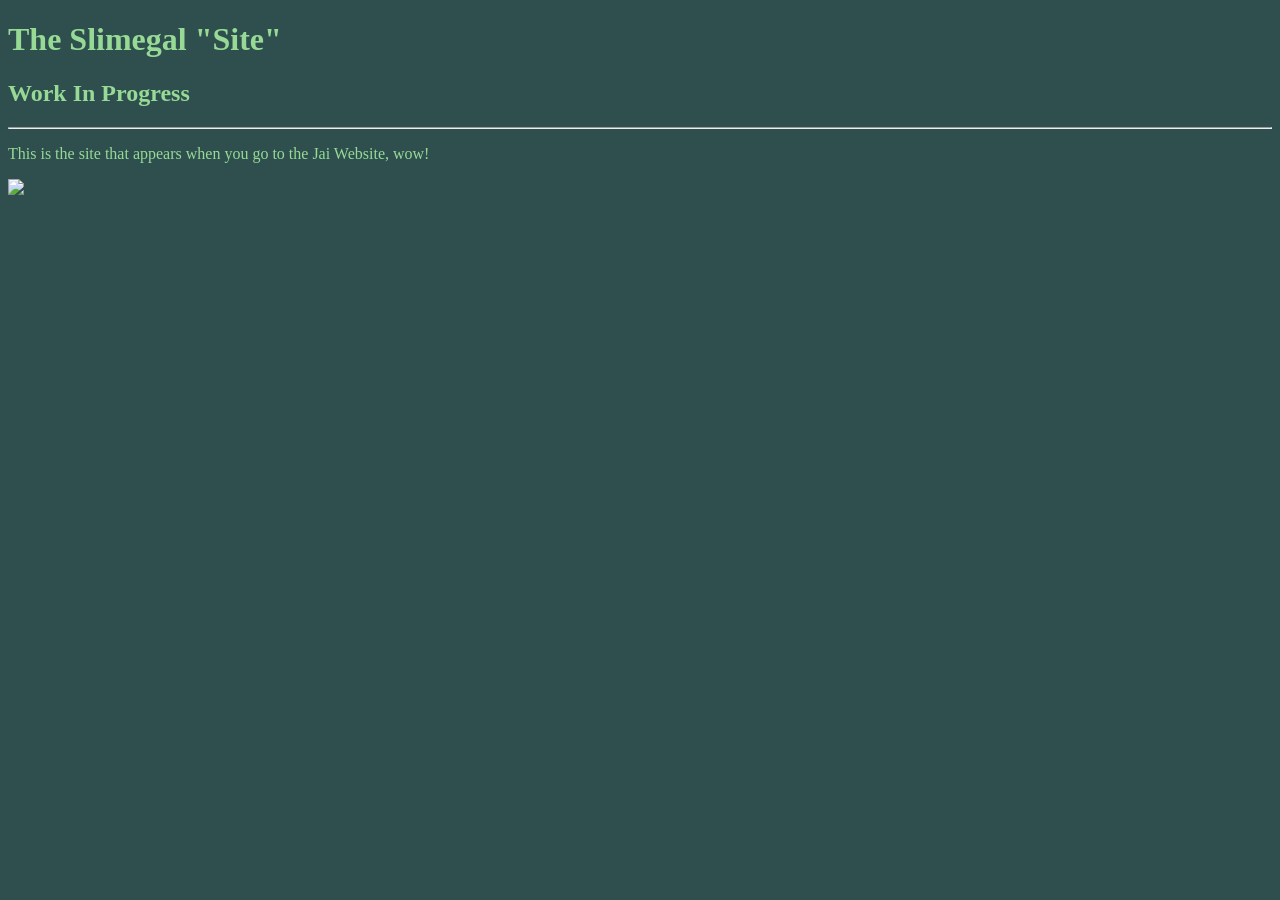
==== index.html @ a97bc7d5 "Rename slimegalsite.html to index.html" ====
<!DOCTYPE html>
<html>
    <body style="background-color:darkslategrey;">
    <h1 style="color:rgb(150, 218, 150);size:50px;"> The Slimegal "Site"</h1>
    <h2 style="color:rgb(150, 218, 150);size:24px;"> Work In Progress</h2>
    <hr>
    <p style="color:rgb(150, 218, 150);">This is the site that appears when you go to the Jai Website, wow!</p>
    <img src="https://cdn.zmescience.com/wp-content/uploads/2014/01/RhdNuAY.jpg">
<html>
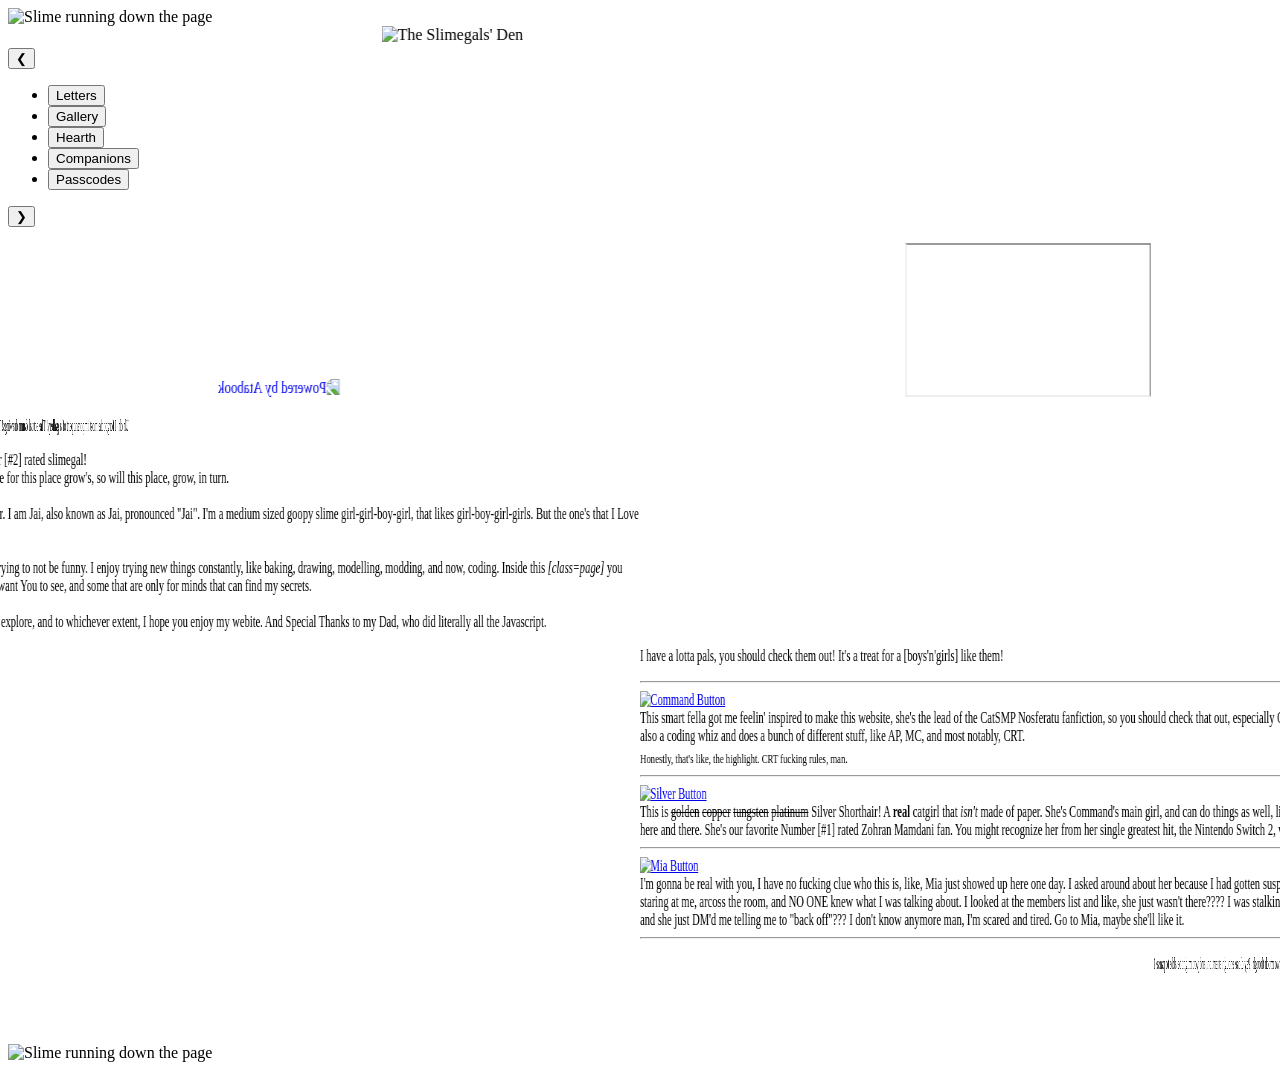
==== commit 8fdcbf8c: "Brand New HTML" ====
--- a/index.html
+++ b/index.html
@@ -1,9 +1,343 @@
 <!DOCTYPE html>
-<html>
-    <body style="background-color:darkslategrey;">
-    <h1 style="color:rgb(150, 218, 150);size:50px;"> The Slimegal "Site"</h1>
-    <h2 style="color:rgb(150, 218, 150);size:24px;"> Work In Progress</h2>
-    <hr>
-    <p style="color:rgb(150, 218, 150);">This is the site that appears when you go to the Jai Website, wow!</p>
-    <img src="https://cdn.zmescience.com/wp-content/uploads/2014/01/RhdNuAY.jpg">
-<html>
+<!--FIX ALL THE LINKS TO THE IN-SITE VERSIONS ONCE DONE-->
+<html lang="en">
+    
+    <head>
+        <meta charset="UTF-8">
+        <meta name="viewport" content="width=device-width, initial-scale=1.0">
+        <meta name="description" content="The Slimegals' Den — Jai's corner of the web.">
+        <title> The Slimegals' Den</title>
+        <link rel="stylesheet" href="/style/universal.css">
+        <link rel="icon" type="image/x-icon" href="/assets/images/flavicon.png">
+    </head>
+
+    <body>
+        <div class="layout">
+
+            <aside class="side">
+                <img src="/assets/images/left_sludge.png" alt="Slime running down the page">
+            </aside>
+
+            <main class="mainbody">
+
+                <header class="titleheader">
+                    <marquee class="header-text" scrollamount="15" direction="right" behavior="sliding">
+                        <img src="/assets/images/header.png" alt="The Slimegals' Den">
+                    </marquee>
+                </header>
+
+                <nav class="carousel-nav" aria-label="Site navigation">
+                    <button type="button" class="nav-arrow nav-prev" aria-label="Previous section">&#10094;</button>
+                    <ul class="nav-titles" role="tablist">
+                        <li role="presentation"><button type="button" class="nav-title" data-index="0" role="tab" aria-selected="false">Letters</button></li>
+                        <li role="presentation"><button type="button" class="nav-title" data-index="1" role="tab" aria-selected="false">Gallery</button></li>
+                        <li role="presentation"><button type="button" class="nav-title" data-index="2" role="tab" aria-selected="true">Hearth</button></li>
+                        <li role="presentation"><button type="button" class="nav-title" data-index="3" role="tab" aria-selected="false">Companions</button></li>
+                        <li role="presentation"><button type="button" class="nav-title" data-index="4" role="tab" aria-selected="false">Passcodes</button></li>
+                    </ul>
+                    <button type="button" class="nav-arrow nav-next" aria-label="Next section">&#10095;</button>
+                </nav>
+
+                <section class="content-area">
+                    <div class="carousel-stage">
+                        <div class="carousel-ring" id="carouselRing">
+
+                            <div class="content-box carousel-panel" data-index="0" role="tabpanel" aria-hidden="true">
+                                <p>
+                                    <iframe src="https://slimegal.atabook.org/" title="Atabook guestbook"></iframe>
+                                    <a href="https://atabook.org/" target="_blank" rel="noopener noreferrer"><img src="/assets/images/hyperjainkbutton.gif" alt="Powered by Atabook" style="position: fixed; bottom: 4px; right: calc(10% - 16px);"></a>
+                                </p>
+                            </div>
+
+                            <div class="content-box carousel-panel" data-index="1" role="tabpanel" aria-hidden="true">
+                                <p id="galleryEmptyMessage">
+                                    Uh oh! I forgot the most imporant part of a gallery! The actual damn drawings! That, or there actually are drawings 
+                                    here, and you just can't see them yet!
+                                </p>
+                                <div class="gallery-grid" id="galleryGrid"></div>
+                            </div>
+
+                            <div class="content-box carousel-panel" data-index="2" role="tabpanel" aria-hidden="false">
+                                <p>
+                                    <b>Hello!1!</b>It's me, every-one's favorite Number [#2] rated slimegal!
+                                    <br>
+                                    This <i>[class=page]</i> is lonely, but as your Love for this place grow's, so will this place, grow, in turn.
+                                    <br>
+                                    <br>
+                                    For now though, INTROductions are in order. I am Jai, also known as Jai, pronounced "Jai". I'm a medium sized goopy
+                                    slime girl-girl-boy-girl, that likes girl-boy-girl-girls. But the one's that I Love the most? Spiders. And Murph.
+                                    <br>
+                                    <br>
+                                    I like being funny, or trying to be funny, or trying to not be funny. I enjoy trying new things constantly, like 
+                                    baking, drawing, modelling, modding, and now, coding.<!--Like I'm doing right now!--> Inside this <i>[class=page]</i> 
+                                    you may find many thing-a-ma-jigs, some that I want You to see, and some that are only for minds that can find my secrets.
+                                    <!--Though, between us, you're not finding any secrets here.-->
+                                    <br>
+                                    <br>
+                                    But regardless, whether or not you decide to explore, and to whichever extent, I hope you enjoy my webite. And Special Thanks to my Dad, 
+                                    who did literally all the Javascript.
+                                </p>
+                            </div>
+
+                            <div class="content-box carousel-panel" data-index="3" role="tabpanel" aria-hidden="true">
+                                <p>
+                                    I have a lotta pals, you should check them out! It's a treat for a [boys'n'girls] like them!
+                                    <hr>
+                                    <a class="companion-button" href="https://commandtm.catsmp.gay/" target="_blank" rel="noopener noreferrer"><img src="/assets/images/gqmiku.png" alt="Command Button"></a>
+                                    <br>
+                                    This smart fella got me feelin' inspired to make this website, she's the lead of the CatSMP Nosferatu fanfiction, so you should check that out, 
+                                    especially Chapter 7, AKA the only one I wrote. He's also a coding whiz and does a bunch of different stuff, like AP, MC, and most notably, CRT.
+                                    <br>
+                                    <sub>Honestly, that's like, the highlight. CRT fucking rules, man.</sub>
+                                    <hr>
+                                    <a class="companion-button" href="https://www.silver.catsmp.gay/" target="_blank" rel="noopener noreferrer"><img src="/assets/images/neosilvbutton.png" alt="Silver Button"></a>
+                                    <br>
+                                    This is <del>golden</del> <del>copper</del> <del>tungsten</del> <del>platinum</del> Silver Shorthair! A <b>real</b> catgirl that <i>isn't</i> made of paper. 
+                                    She's Command's main girl, and can do things as well, like 3D modelling, modding, and some art here and there. She's our favorite Number [#1] rated Zohran Mamdani fan.
+                                    You might recognize her from her single greatest hit, the Nintendo Switch 2, which you can learn all about <a href="https://www.youtube.com/watch?v=0qGt_ksleRM" target="_blank" rel="noopener noreferrer">here!</a>
+                                    <hr>
+                                    <a class="companion-button" href="https://mia.sinister.gay/" target="_blank" rel="noopener noreferrer"><img src="/assets/images/button.gif" alt="Mia Button"></a>
+                                    <br>
+                                    I'm gonna be real with you, I have no fucking clue who this is, like, Mia just showed up here one day. I asked around about her because I had gotten suspicious the other day 
+                                    when I saw her just, staring at me, arcoss the room, and NO ONE knew what I was talking about. I looked at the members list and like, she just wasn't there???? I was stalking 
+                                    her socials to see if I could learn anything and she just DM'd me telling me to "back off"??? I don't know anymore man, I'm scared and tired. Go to Mia, maybe she'll like it.
+                                    <hr>
+                                </p>
+                            </div>
+
+                            <div class="content-box carousel-panel" data-index="4" role="tabpanel" aria-hidden="true">
+                                <p>
+                                    Around these parts, you may have to dig up passcodes for a fuller [Slimegals' Den] experience, don't worry yourself two much though! Pay close enough 
+                                    attention, and you might be able to parse 1 or 2 or 3 or 4 codes. And to top it all off, the GALLERY will always be open for you to gays upon your soils!
+                                </p>
+                                <form class="passcode-form" id="passcodeForm">
+                                    <label class="visually-hidden" for="passcodeInput">Passcode</label>
+                                    <input type="text" class="passcode-input" id="passcodeInput" placeholder="Enter passcode" autocomplete="off" spellcheck="false">
+                                    <button type="submit" class="passcode-submit">Unlock</button>
+                                </form>
+                                <p class="passcode-message" id="passcodeMessage"></p>
+                            </div>
+
+                        </div>
+                    </div>
+                </section>
+
+            </main>
+            
+            <aside class="side">
+                <img src="/assets/images/right_sludge.png" alt="Slime running down the page">
+            </aside>
+        </div>
+
+        <div class="passcode-overlay" id="passcodeOverlay" aria-hidden="true">
+            <img id="passcodeOverlayImage" src="" alt="">
+        </div>
+
+        <!--Carousel Junk, Touch This And Die-->
+        <script>
+            (function () {
+
+                const ring = document.getElementById("carouselRing");
+                const panels = Array.from(ring.querySelectorAll(".carousel-panel"));
+                const navTitles = Array.from(document.querySelectorAll(".nav-title"));
+                const prevBtn = document.querySelector(".nav-prev");
+                const nextBtn = document.querySelector(".nav-next");
+                const count = panels.length;
+                const angleStep = 360 / count;
+
+                let currentIndex = panels.findIndex((p) => p.getAttribute("aria-hidden") === "false");
+                if (currentIndex < 0) currentIndex = 0;
+                let rotation = -currentIndex * angleStep;
+
+                function layout() {
+                    const width = panels[0].offsetWidth;
+                    const radius = Math.round((width / 2) / Math.tan(Math.PI / count));
+                    panels.forEach((panel, i) => {
+                        panel.style.transform = `rotateY(${i * angleStep}deg) translateZ(${radius}px)`;
+                    });
+                    render();
+                }
+
+                function render() {
+                    ring.style.transform = `rotateY(${rotation}deg)`;
+
+                    panels.forEach((panel, i) => {
+                        const isActive = i === currentIndex;
+                        panel.classList.toggle("active", isActive);
+                        panel.setAttribute("aria-hidden", isActive ? "false" : "true");
+                        panel.querySelectorAll("a, button, input, textarea, select, .gallery-item").forEach((el) => {
+                            el.tabIndex = isActive ? 0 : -1;
+                        });
+                    });
+
+                    navTitles.forEach((btn, i) => {
+                        const isActive = i === currentIndex;
+                        btn.classList.toggle("active", isActive);
+                        btn.setAttribute("aria-selected", isActive ? "true" : "false");
+                    });
+                }
+
+                function step(direction) {
+                    currentIndex = ((currentIndex + direction) % count + count) % count;
+                    rotation += -direction * angleStep;
+                    render();
+                }
+
+                function goTo(target) {
+                    target = ((target % count) + count) % count;
+                    let diff = target - currentIndex;
+                    diff = ((diff % count) + count) % count;
+                    if (diff > count / 2) diff -= count;
+
+                    currentIndex = target;
+                    rotation += -diff * angleStep;
+                    render();
+                }
+
+                navTitles.forEach((btn, i) => {
+                    btn.addEventListener("click", () => goTo(i));
+                });
+
+                prevBtn.addEventListener("click", () => step(-1));
+                nextBtn.addEventListener("click", () => step(1));
+
+                // Left/right arrow keys step the carousel too, as long as the
+                // person isn't busy typing into a text field somewhere.
+                document.addEventListener("keydown", (event) => {
+                    const tag = document.activeElement ? document.activeElement.tagName : "";
+                    if (tag === "INPUT" || tag === "TEXTAREA") return;
+
+                    if (event.key === "ArrowLeft") step(-1);
+                    if (event.key === "ArrowRight") step(1);
+                });
+
+                window.addEventListener("resize", layout);
+                layout();
+            })();
+        </script>
+
+        <!--Passcode Gallery Junk-->
+        <script>
+            (function () {
+                const PASSCODES = {
+                    "LEMICE": { src: "/assets/images/LEMICE.png", alt: "Unlocked Artwork LEMICE" },
+                    "ALLURE": { src: "/assets/images/ALLURE.png", alt: "Unlocked Artwork ALLURE" }
+                };
+
+                const STORAGE_KEY = "slimegal-unlocked-codes";
+
+                const form = document.getElementById("passcodeForm");
+                const input = document.getElementById("passcodeInput");
+                const message = document.getElementById("passcodeMessage");
+                const overlay = document.getElementById("passcodeOverlay");
+                const overlayImage = document.getElementById("passcodeOverlayImage");
+                const galleryGrid = document.getElementById("galleryGrid");
+                const galleryEmptyMessage = document.getElementById("galleryEmptyMessage");
+
+                if (!form || !overlay || !galleryGrid) return;
+
+                function loadUnlocked() {
+                    try {
+                        const raw = localStorage.getItem(STORAGE_KEY);
+                        return raw ? JSON.parse(raw) : [];
+                    } catch (e) {
+                        return [];
+                    }
+                }
+
+                function saveUnlocked(codes) {
+                    try {
+                        localStorage.setItem(STORAGE_KEY, JSON.stringify(codes));
+                    } catch (e) {
+                        // Storage unavailable (private browsing, etc.) — fail quietly.
+                    }
+                }
+
+                function addToGallery(code) {
+                    const entry = PASSCODES[code];
+                    if (!entry) return;
+                    const img = document.createElement("img");
+                    img.src = entry.src;
+                    img.alt = entry.alt || "";
+                    img.className = "gallery-item";
+                    img.setAttribute("role", "button");
+                    galleryGrid.appendChild(img);
+                    if (galleryEmptyMessage) galleryEmptyMessage.style.display = "none";
+                }
+
+                function renderExisting() {
+                    loadUnlocked().forEach((code) => {
+                        if (PASSCODES[code]) addToGallery(code);
+                    });
+                }
+
+                function showOverlay(entry) {
+                    overlayImage.src = entry.src;
+                    overlayImage.alt = entry.alt || "";
+                    overlay.classList.add("visible");
+                    overlay.setAttribute("aria-hidden", "false");
+                }
+
+                function hideOverlay() {
+                    overlay.classList.remove("visible");
+                    overlay.setAttribute("aria-hidden", "true");
+                }
+
+                overlay.addEventListener("click", hideOverlay);
+
+                // Clicking the enlarged image itself shouldn't close the overlay —
+                // only clicking the darkened area around it should.
+                overlayImage.addEventListener("click", (event) => event.stopPropagation());
+
+                document.addEventListener("keydown", (event) => {
+                    if (event.key === "Escape") hideOverlay();
+                });
+
+                galleryGrid.addEventListener("click", (event) => {
+                    const clicked = event.target.closest(".gallery-item");
+                    if (!clicked) return;
+                    showOverlay({ src: clicked.src, alt: clicked.alt });
+                });
+
+                galleryGrid.addEventListener("keydown", (event) => {
+                    if (event.key !== "Enter" && event.key !== " ") return;
+                    const focused = event.target.closest(".gallery-item");
+                    if (!focused) return;
+                    event.preventDefault();
+                    showOverlay({ src: focused.src, alt: focused.alt });
+                });
+
+                form.addEventListener("submit", (event) => {
+                    event.preventDefault();
+                    const code = input.value.trim().toUpperCase();
+                    if (!code) return;
+
+                    const entry = PASSCODES[code];
+                    if (!entry) {
+                        message.textContent = "You failed, you gormless half-wit!";
+                        message.className = "passcode-message invalid";
+                        return;
+                    }
+
+                    const unlocked = loadUnlocked();
+                    const alreadyUnlocked = unlocked.includes(code);
+
+                    showOverlay(entry);
+
+                    if (!alreadyUnlocked) {
+                        unlocked.push(code);
+                        saveUnlocked(unlocked);
+                        addToGallery(code);
+                        message.textContent = "Check it out, you got a somethings!";
+                    } else {
+                        message.textContent = "Check it out, you got an even more somethings! Again!";
+                    }
+                    message.className = "passcode-message valid";
+                    input.value = "";
+                });
+
+                renderExisting();
+            })();
+        </script>
+    </body>
+</html>
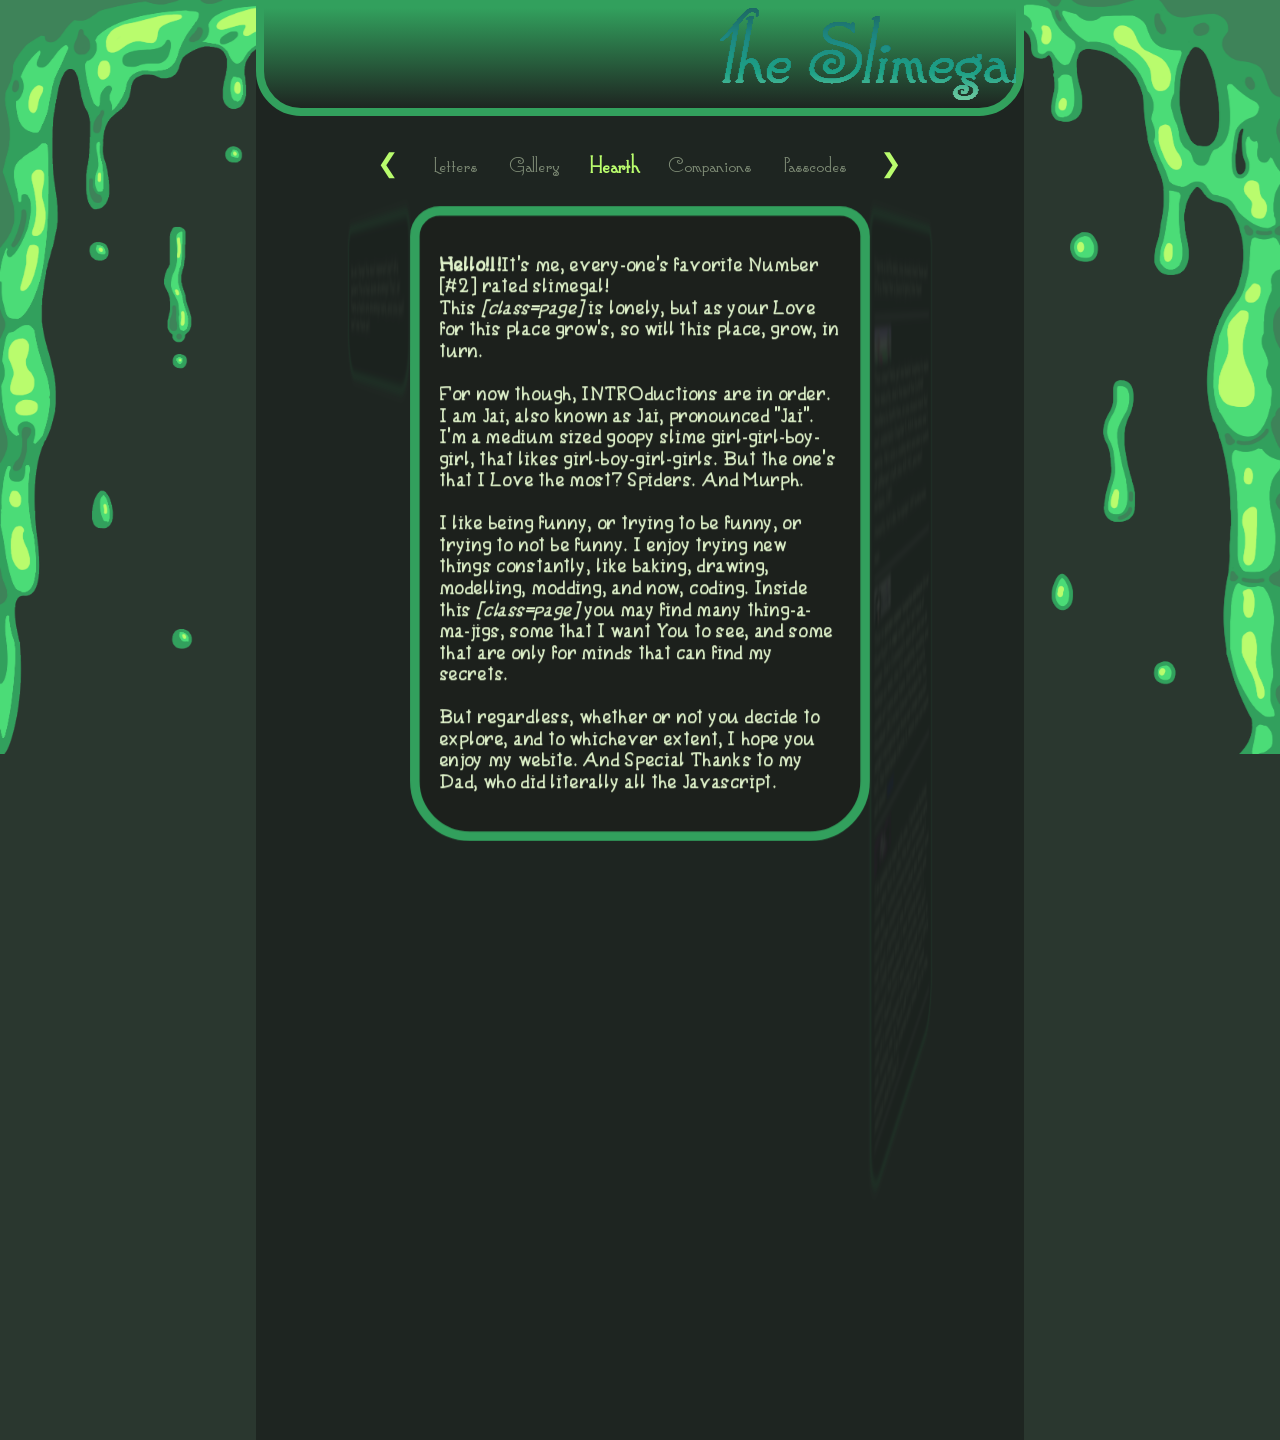
==== commit b483bad6: "Please let this be it" ====
--- a/index.html
+++ b/index.html
@@ -45,7 +45,7 @@
                             <div class="content-box carousel-panel" data-index="0" role="tabpanel" aria-hidden="true">
                                 <p>
                                     <iframe src="https://slimegal.atabook.org/" title="Atabook guestbook"></iframe>
-                                    <a href="https://atabook.org/" target="_blank" rel="noopener noreferrer"><img src="/assets/images/hyperjainkbutton.gif" alt="Powered by Atabook" style="position: fixed; bottom: 4px; right: calc(10% - 16px);"></a>
+                                    <a href="https://atabook.org/" target="_blank" rel="noopener noreferrer"><img src="/assets/images/buttons/hyperjainkbutton.gif" alt="Powered by Atabook" style="position: fixed; bottom: 4px; right: calc(10% - 16px);"></a>
                                 </p>
                             </div>
 
@@ -83,20 +83,20 @@
                                 <p>
                                     I have a lotta pals, you should check them out! It's a treat for a [boys'n'girls] like them!
                                     <hr>
-                                    <a class="companion-button" href="https://commandtm.catsmp.gay/" target="_blank" rel="noopener noreferrer"><img src="/assets/images/gqmiku.png" alt="Command Button"></a>
+                                    <a class="companion-button" href="https://commandtm.catsmp.gay/" target="_blank" rel="noopener noreferrer"><img src="/assets/images/buttons/gqmiku.png" alt="Command Button"></a>
                                     <br>
                                     This smart fella got me feelin' inspired to make this website, she's the lead of the CatSMP Nosferatu fanfiction, so you should check that out, 
                                     especially Chapter 7, AKA the only one I wrote. He's also a coding whiz and does a bunch of different stuff, like AP, MC, and most notably, CRT.
                                     <br>
                                     <sub>Honestly, that's like, the highlight. CRT fucking rules, man.</sub>
                                     <hr>
-                                    <a class="companion-button" href="https://www.silver.catsmp.gay/" target="_blank" rel="noopener noreferrer"><img src="/assets/images/neosilvbutton.png" alt="Silver Button"></a>
+                                    <a class="companion-button" href="https://www.silver.catsmp.gay/" target="_blank" rel="noopener noreferrer"><img src="/assets/images/buttons/neosilvbutton.png" alt="Silver Button"></a>
                                     <br>
                                     This is <del>golden</del> <del>copper</del> <del>tungsten</del> <del>platinum</del> Silver Shorthair! A <b>real</b> catgirl that <i>isn't</i> made of paper. 
                                     She's Command's main girl, and can do things as well, like 3D modelling, modding, and some art here and there. She's our favorite Number [#1] rated Zohran Mamdani fan.
                                     You might recognize her from her single greatest hit, the Nintendo Switch 2, which you can learn all about <a href="https://www.youtube.com/watch?v=0qGt_ksleRM" target="_blank" rel="noopener noreferrer">here!</a>
                                     <hr>
-                                    <a class="companion-button" href="https://mia.sinister.gay/" target="_blank" rel="noopener noreferrer"><img src="/assets/images/button.gif" alt="Mia Button"></a>
+                                    <a class="companion-button" href="https://mia.sinister.gay/" target="_blank" rel="noopener noreferrer"><img src="/assets/images/buttons/button.gif" alt="Mia Button"></a>
                                     <br>
                                     I'm gonna be real with you, I have no fucking clue who this is, like, Mia just showed up here one day. I asked around about her because I had gotten suspicious the other day 
                                     when I saw her just, staring at me, arcoss the room, and NO ONE knew what I was talking about. I looked at the members list and like, she just wasn't there???? I was stalking 
--- a/style/universal.css
+++ b/style/universal.css
@@ -0,0 +1,368 @@
+@font-face {
+    font-family:Sketch;
+    src: url("../assets/fonts/Sketch.woff") format("woff");
+}
+
+@font-face {
+    font-family:LGWE;
+    src: url("../assets/fonts/LGWE.woff") format("woff");
+}
+
+html{
+    scroll-behavior:smooth;
+}
+
+body {
+    background-color:rgb(42, 55, 47);
+    margin: 0;
+}
+
+.mainbody {
+    width: 100%;
+    flex: 3;
+    display: flex;
+    flex-direction: column;
+    box-sizing: border-box;
+    background: rgb(30, 37, 33);
+    min-height: 160vh;
+}
+
+.titleheader {
+    background-image: linear-gradient(to bottom, rgba(50, 160, 93, 1), rgba(185, 252, 109, 0));
+    border: 8px solid rgb(50,160,93);
+    border-radius: 0 0 45px 45px;
+}
+
+.layout {
+    display: flex;
+    justify-content:center;
+    align-items: flex-start;
+    width: 100%;
+}
+
+/* --- Sibebar Images --- */
+
+.side {
+    flex: 1;
+    z-index: 9;
+}
+
+img{
+    user-select:none;
+    -webkit-user-drag:none;
+}
+
+.side img {
+    display: block;
+    width: 100%;
+    height: auto;
+}
+
+/* --- Content Boxes --- */
+
+.content-area {
+    display: flex;
+    justify-content: center;
+    margin-top: 30px;
+}
+
+.content-box {
+    font-family: Sketch;
+    width: 85%;
+    color:rgb(224, 243, 203);
+    background: rgba(28, 32, 28, 1);
+    border: 8px solid rgb(50, 160, 93);
+    border-radius: 25px 25px 50px 50px;
+    padding: 16px;
+    box-sizing: border-box;
+}
+
+/* --- Carousel Navigation Bar --- */
+
+.carousel-nav {
+    display: flex;
+    align-items: center;
+    justify-content: center;
+    gap: 20px;
+    margin: 20px auto 0;
+    padding: 10px 20px;
+    width: 85%;
+    position: sticky;
+    top: 0;
+    z-index: 5;
+    background: rgb(30, 37, 33);
+}
+
+.nav-arrow {
+    background: transparent;
+    border: none;
+    color: rgb(185, 252, 109);
+    font-size: 1.6rem;
+    line-height: 1;
+    padding: 4px 10px;
+    cursor: pointer;
+    transition: transform 0.2s ease, color 0.2s ease;
+}
+
+.nav-arrow:hover,
+.nav-arrow:focus-visible {
+    color: rgb(224, 243, 203);
+    transform: scale(1.15);
+}
+
+.nav-titles {
+    display: flex;
+    flex-wrap: wrap;
+    justify-content: center;
+    list-style: none;
+    margin: 0;
+    padding: 0;
+    gap: 10px 24px;
+}
+
+.nav-title {
+    font-family: LGWE;
+    background: transparent;
+    border: none;
+    color: rgba(224, 243, 203, 0.5);
+    font-size: 1rem;
+    padding: 6px 4px;
+    cursor: pointer;
+    transition: color 0.2s ease, transform 0.2s ease;
+}
+
+.nav-title:hover,
+.nav-title:focus-visible {
+    color: rgba(224, 243, 203, 0.8);
+}
+
+.nav-title.active {
+    color: rgb(185, 252, 109);
+    font-weight: bold;
+    transform: scale(1.1);
+}
+
+/* --- Carousel Thingies --- */
+
+.carousel-stage {
+    position: relative;
+    width: 50%;
+    min-height: 160px;
+    perspective: 1600px;
+    perspective-origin: 50% 50%;
+}
+
+.carousel-ring {
+    position: relative;
+    width: 100%;
+    height: 100%;
+    transform-style: preserve-3d;
+    transition: transform 0.9s cubic-bezier(0.65, 0, 0.35, 1);
+}
+
+.carousel-panel {
+    position: absolute;
+    top: 0;
+    left: 0;
+    width: 100%;
+    min-height: 100%;
+    backface-visibility: hidden;
+    opacity: 0.2;
+    filter: blur(3px) brightness(0.55);
+    pointer-events: none;
+    transition: opacity 0.9s ease, filter 0.9s ease;
+}
+
+.carousel-panel.active {
+    opacity: 1;
+    filter: none;
+    pointer-events: auto;
+}
+
+/* --- Companions panel: button links --- */
+
+.companion-button {
+    display: inline-block;
+    transition: transform 0.2s ease, filter 0.2s ease;
+}
+
+.companion-button img {
+    display: block;
+}
+
+.companion-button:hover,
+.companion-button:focus-visible {
+    transform: scale(1.06);
+    filter: brightness(1.15) drop-shadow(0 0 10px rgba(185, 252, 109, 0.6));
+}
+
+/* --- Atabook Junk (it's really jank with how the carousel boxes work) --- */
+
+.carousel-panel[data-index="0"] {
+    --embed-height: 600px;
+    height: var(--embed-height);
+}
+
+.carousel-panel[data-index="0"] p {
+    margin: 0;
+    height: 100%;
+}
+
+.carousel-panel[data-index="0"] iframe {
+    width: 100%;
+    height: 100%;
+    border: none;
+    display: block;
+}
+
+/* --- Passcode Junk --- */
+
+.passcode-form {
+    display: flex;
+    gap: 10px;
+    margin-top: 12px;
+    flex-wrap: wrap;
+}
+
+.passcode-input {
+    flex: 1;
+    min-width: 160px;
+    padding: 8px 12px;
+    border-radius: 12px;
+    border: 2px solid rgb(50, 160, 93);
+    background: rgba(224, 243, 203, 0.08);
+    color: rgb(224, 243, 203);
+    font-size: 1rem;
+    box-sizing: border-box;
+}
+
+.passcode-input:focus {
+    outline: none;
+    border-color: rgb(185, 252, 109);
+}
+
+.passcode-submit {
+    padding: 8px 18px;
+    border-radius: 12px;
+    border: 2px solid rgb(50, 160, 93);
+    background: rgb(50, 160, 93);
+    color: rgb(20, 26, 22);
+    font-weight: bold;
+    cursor: pointer;
+    transition: background 0.2s ease, transform 0.2s ease;
+}
+
+.passcode-submit:hover,
+.passcode-submit:focus-visible {
+    background: rgb(185, 252, 109);
+    transform: scale(1.05);
+}
+
+.passcode-message {
+    margin-top: 10px;
+    min-height: 1.2em;
+    font-size: 0.9rem;
+}
+
+.passcode-message.valid {
+    color: rgb(185, 252, 109);
+}
+
+.passcode-message.invalid {
+    color: rgb(255, 140, 140);
+}
+
+/* --- Passcode reveal overlay --- */
+
+.passcode-overlay {
+    position: fixed;
+    inset: 0;
+    display: flex;
+    align-items: center;
+    justify-content: center;
+    background: rgba(10, 12, 10, 0.85);
+    opacity: 0;
+    pointer-events: none;
+    transition: opacity 0.4s ease;
+    z-index: 50;
+    padding: 5vh 5vw;
+    box-sizing: border-box;
+    cursor: pointer;
+}
+
+.passcode-overlay.visible {
+    opacity: 1;
+    pointer-events: auto;
+}
+
+.passcode-overlay img {
+    max-width: 90vw;
+    max-height: 90vh;
+    border-radius: 20px;
+    box-shadow: 0 20px 60px rgba(0, 0, 0, 0.6);
+    transform: translateY(30px) scale(0.85);
+    opacity: 0;
+    transition: transform 0.5s cubic-bezier(0.34, 1.56, 0.64, 1), opacity 0.5s ease;
+    cursor: default;
+}
+
+.passcode-overlay.visible img {
+    transform: translateY(0) scale(1);
+    opacity: 1;
+}
+
+/* --- Gallery Unlock Shenanigans --- */
+
+.gallery-grid {
+    display: grid;
+    grid-template-columns: repeat(auto-fit, minmax(140px, 1fr));
+    gap: 16px;
+    width: 100%;
+    margin-top: 12px;
+    align-items: center;
+    justify-items: center;
+}
+
+.gallery-item {
+    width: 100%;
+    height: auto;
+    max-height: 260px;
+    object-fit: contain;
+    border-radius: 14px;
+    background: rgba(0, 0, 0, 0.2);
+    cursor: pointer;
+    transition: transform 0.2s ease;
+}
+
+.gallery-item:hover,
+.gallery-item:focus-visible {
+    transform: scale(1.03);
+}
+
+/* --- Accessibility helpers --- */
+
+.visually-hidden {
+    position: absolute;
+    width: 1px;
+    height: 1px;
+    padding: 0;
+    margin: -1px;
+    overflow: hidden;
+    clip: rect(0, 0, 0, 0);
+    white-space: nowrap;
+    border: 0;
+}
+
+@media (prefers-reduced-motion: reduce) {
+    .carousel-ring,
+    .carousel-panel,
+    .nav-arrow,
+    .nav-title,
+    .companion-button,
+    .gallery-item,
+    .passcode-overlay,
+    .passcode-overlay img,
+    .passcode-submit {
+        transition-duration: 0.01ms !important;
+    }
+}
